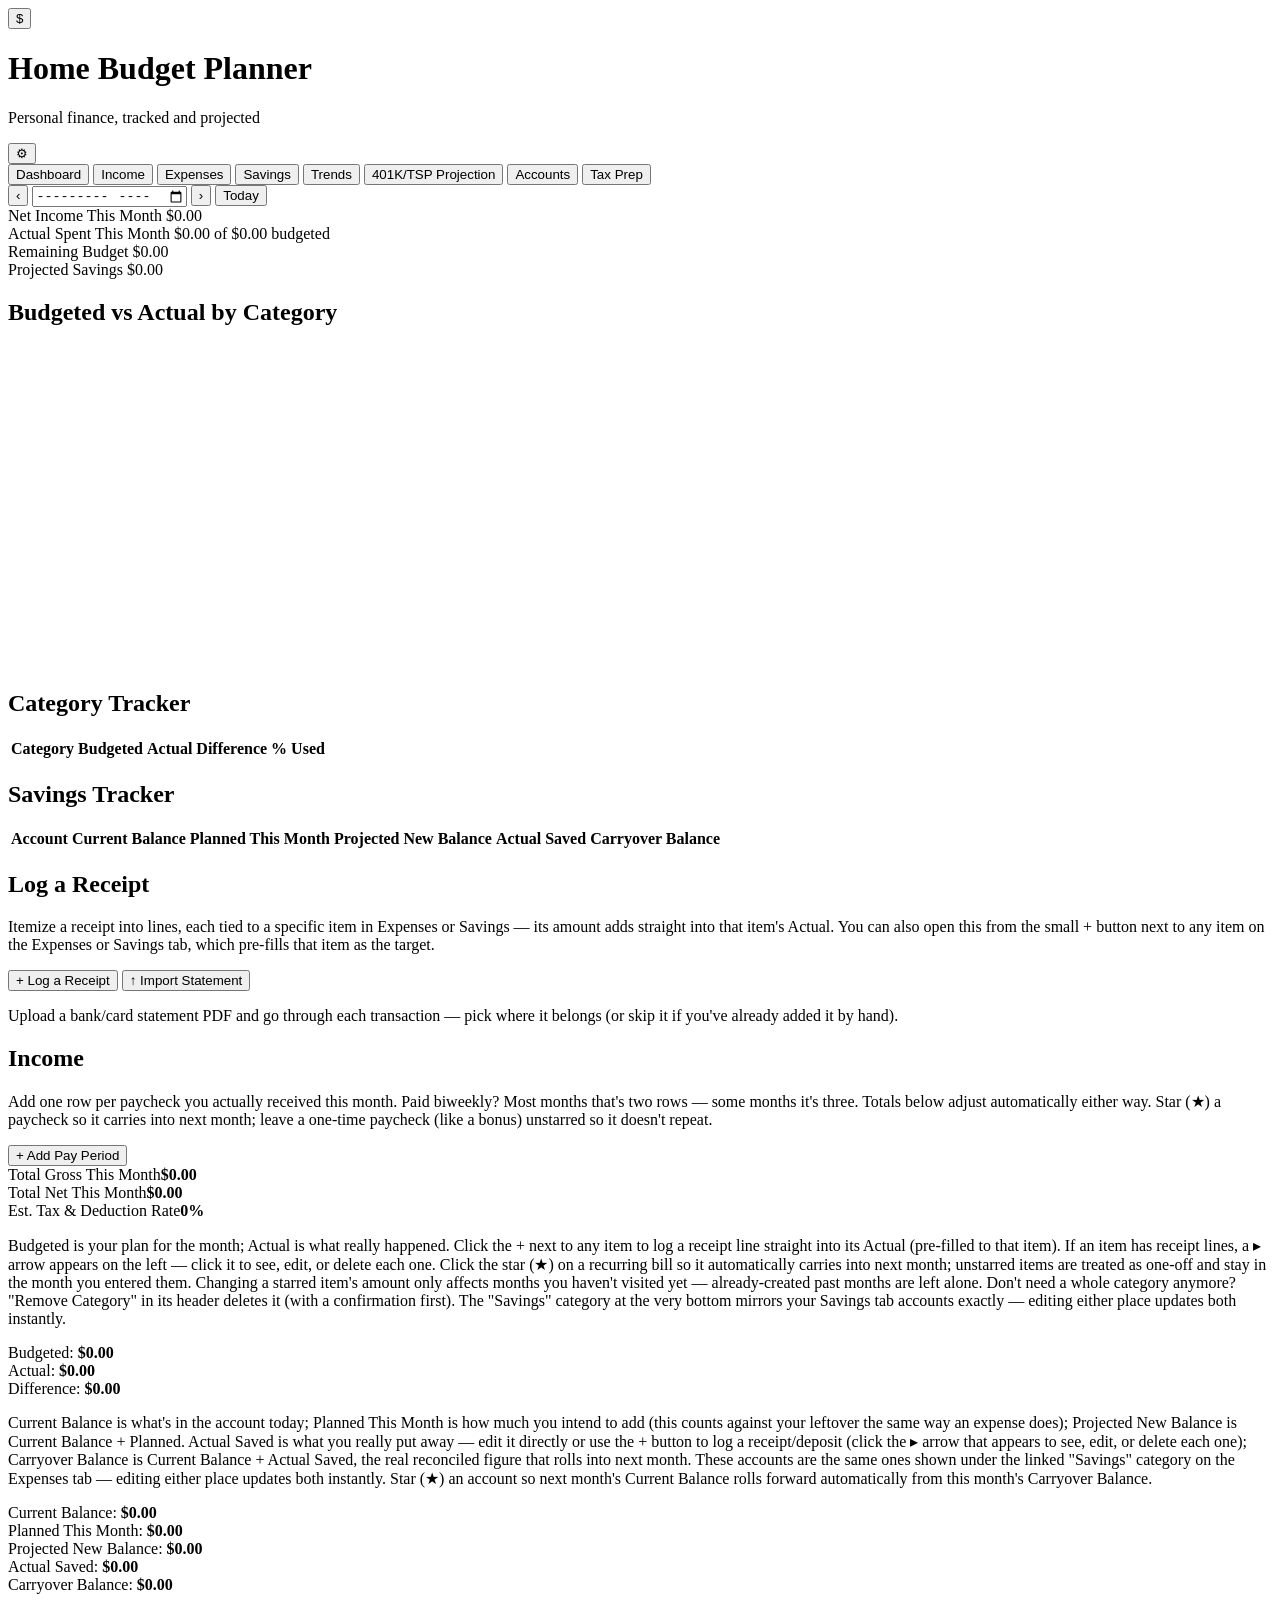
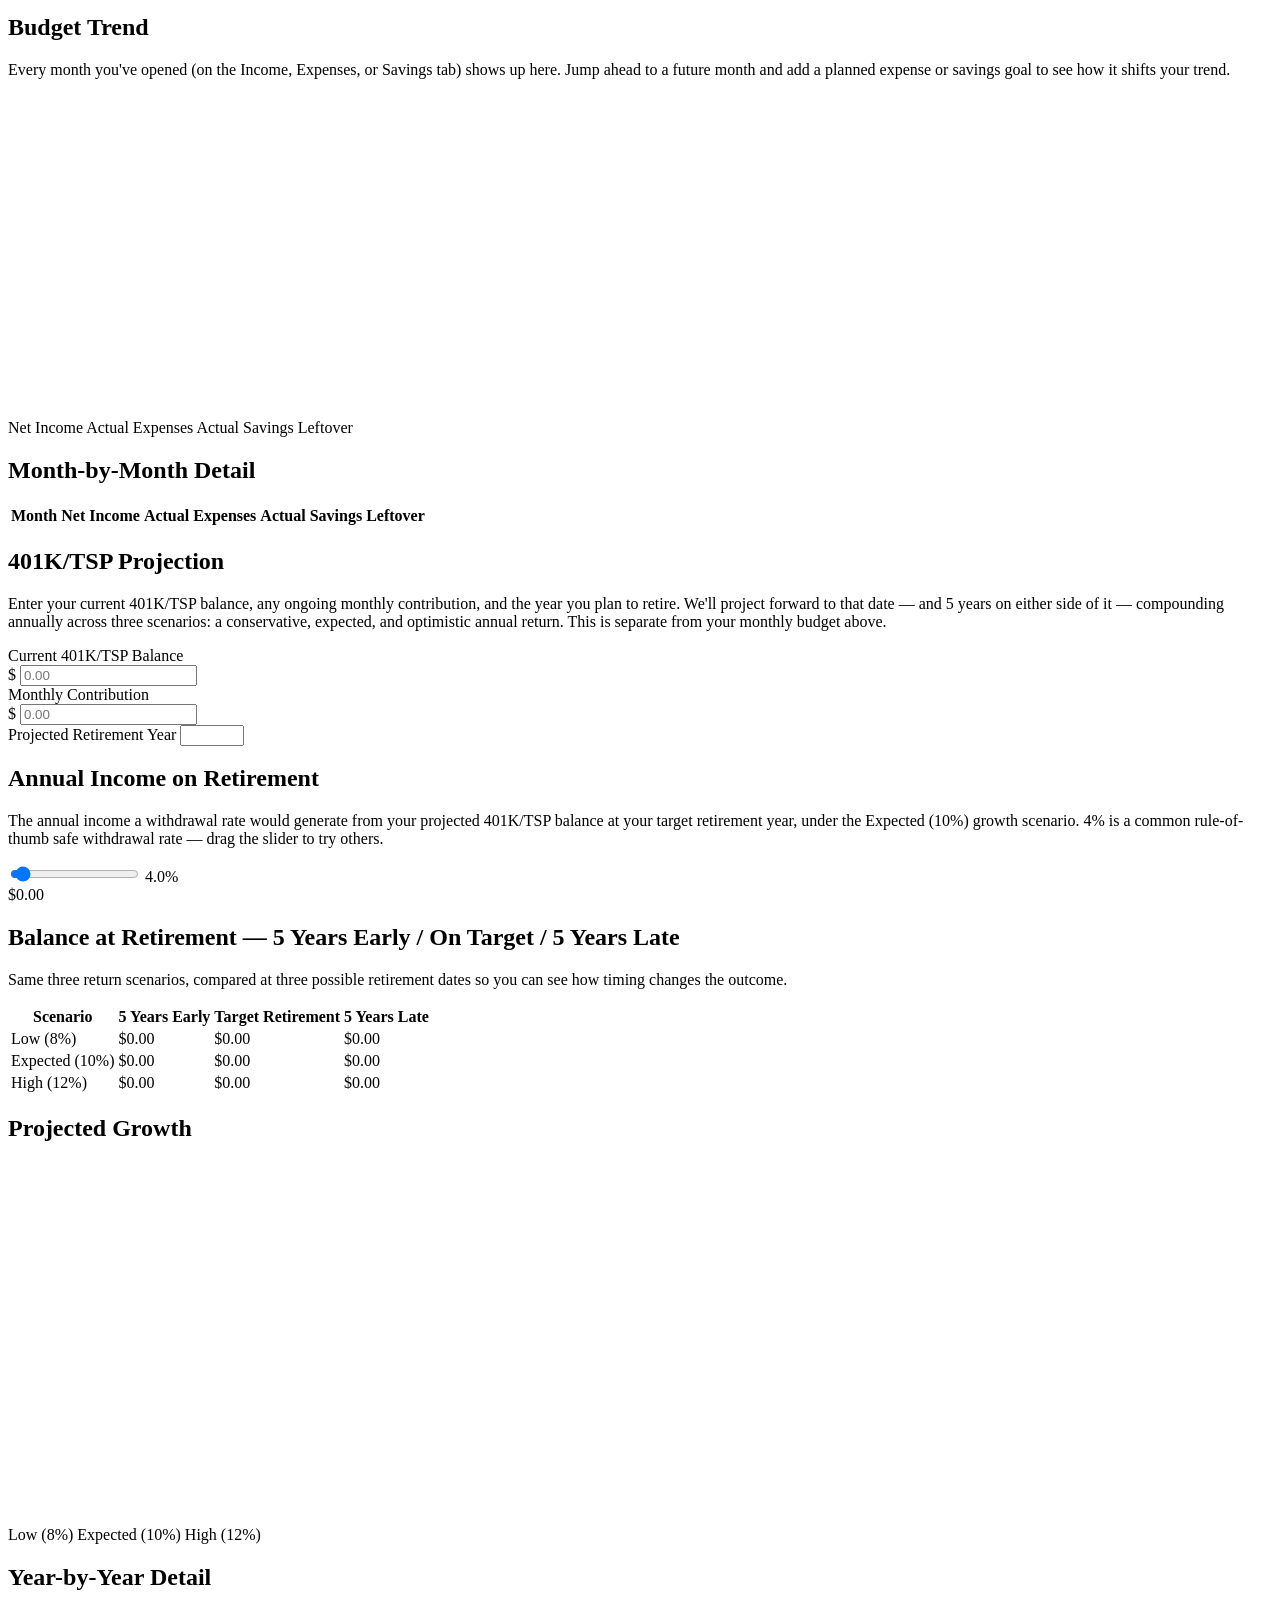
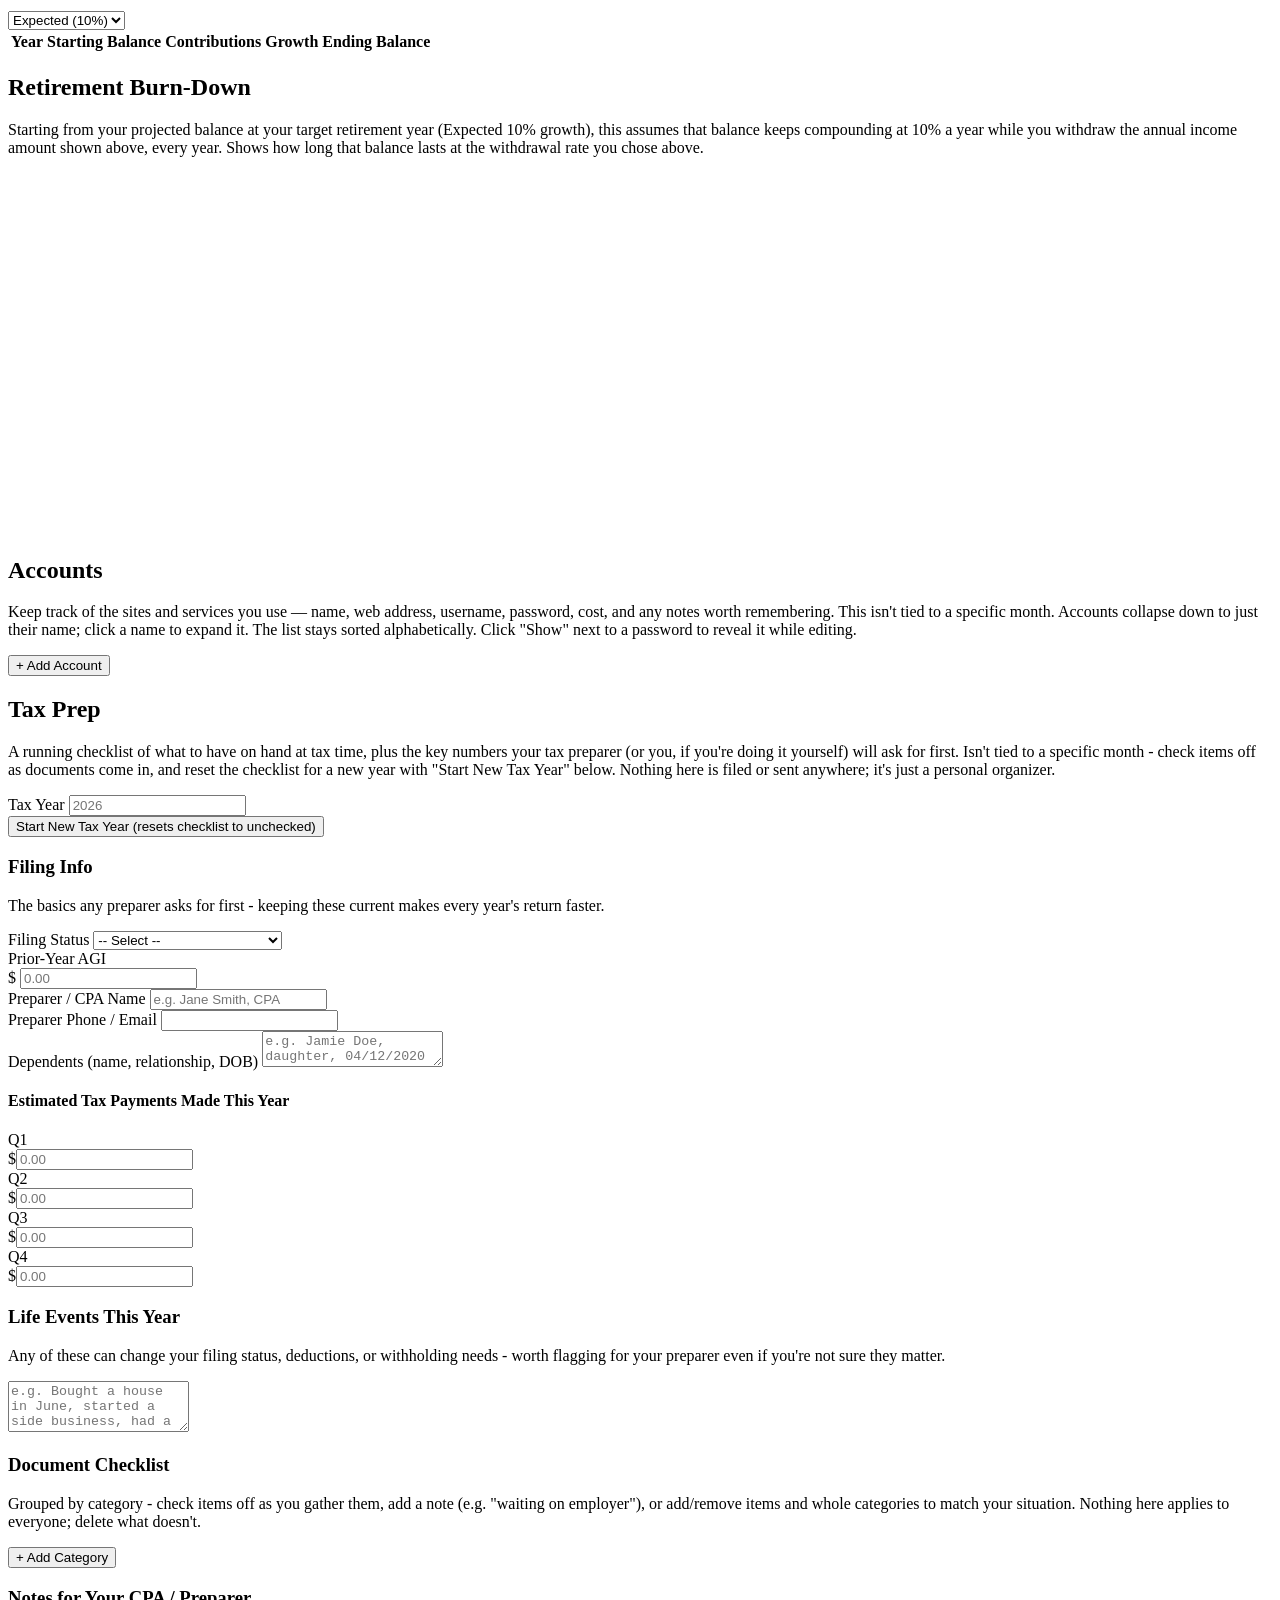
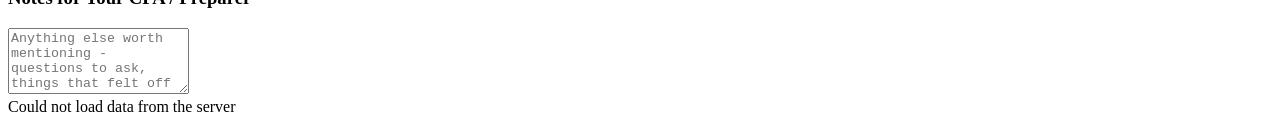
==== static/index.html @ a9ba0d9b "Initial commit" ====
<!DOCTYPE html>
<html lang="en">
<head>
<meta charset="UTF-8">
<meta name="viewport" content="width=device-width, initial-scale=1.0">
<title>Home Budget Planner</title>
<script src="/theme.js"></script>
<link rel="stylesheet" href="/style.css">
<link rel="stylesheet" href="/nav.css">
</head>
<body data-page="budget">

<header class="app-header">
  <div class="header-inner">
    <div class="header-top-row">
      <div class="brand">
        <div class="nav-menu-wrap">
          <button type="button" class="brand-mark" id="nav-menu-trigger" aria-haspopup="true" aria-expanded="false" title="Switch section">$</button>
          <div class="nav-menu" id="nav-menu" hidden></div>
        </div>
        <div>
          <h1>Home Budget Planner</h1>
          <p class="brand-sub">Personal finance, tracked and projected</p>
        </div>
      </div>
      <div class="nav-menu-wrap" id="budget-settings-wrap">
        <button type="button" class="brand-mark settings-gear-btn" id="budget-settings-trigger" aria-haspopup="true" aria-expanded="false" title="Budget settings">&#9881;</button>
        <div class="nav-menu settings-menu" id="budget-settings-menu" hidden>
          <a class="settings-menu-item" id="menu-download-backup-btn" href="/api/data/export" download>
            <span class="nav-item-title">Download Backup</span>
            <span class="nav-item-desc">Save a copy of all your budget data as a file</span>
          </a>
          <button type="button" class="settings-menu-item" id="menu-clear-data-btn">
            <span class="nav-item-title">Clear Data</span>
            <span class="nav-item-desc">Reset numbers for the current month</span>
          </button>
        </div>
      </div>
    </div>
    <nav class="tabs" id="tabs">
      <button class="tab-btn active" data-tab="dashboard">Dashboard</button>
      <button class="tab-btn" data-tab="income">Income</button>
      <button class="tab-btn" data-tab="expenses">Expenses</button>
      <button class="tab-btn" data-tab="savings">Savings</button>
      <button class="tab-btn" data-tab="trends">Trends</button>
      <button class="tab-btn" data-tab="tsp">401K/TSP Projection</button>
      <button class="tab-btn" data-tab="accounts">Accounts</button>
      <button class="tab-btn" data-tab="taxprep">Tax Prep</button>
    </nav>
  </div>
</header>

<main class="app-main">

  <div class="month-bar" id="month-bar">
    <button type="button" id="month-prev" class="month-nav-btn" aria-label="Previous month">&lsaquo;</button>
    <input type="month" id="month-input">
    <button type="button" id="month-next" class="month-nav-btn" aria-label="Next month">&rsaquo;</button>
    <button type="button" id="month-today" class="link-btn">Today</button>
    <span class="month-copy-hint" id="month-copy-hint"></span>
  </div>

  <!-- DASHBOARD -->
  <section class="panel active" id="panel-dashboard">
    <div class="summary-grid">
      <div class="summary-card">
        <span class="summary-label">Net Income This Month</span>
        <span class="summary-value" id="sum-net-income">$0.00</span>
      </div>
      <div class="summary-card">
        <span class="summary-label">Actual Spent This Month</span>
        <span class="summary-value" id="sum-actual-expenses">$0.00</span>
        <span class="summary-subvalue" id="sum-actual-expenses-sub">of $0.00 budgeted</span>
      </div>
      <div class="summary-card" id="sum-remaining-budget-card">
        <span class="summary-label">Remaining Budget</span>
        <span class="summary-value" id="sum-remaining-budget">$0.00</span>
      </div>
      <div class="summary-card" id="sum-leftover-card">
        <span class="summary-label">Projected Savings</span>
        <span class="summary-value" id="sum-leftover">$0.00</span>
      </div>
    </div>

    <div class="dash-grid">
      <div class="card">
        <h2>Budgeted vs Actual by Category</h2>
        <canvas id="chart-breakdown" width="480" height="320"></canvas>
      </div>
      <div class="card">
        <h2>Category Tracker</h2>
        <table class="tracker-table">
          <thead>
            <tr><th>Category</th><th>Budgeted</th><th>Actual</th><th>Difference</th><th>% Used</th></tr>
          </thead>
          <tbody id="dashboard-category-body"></tbody>
        </table>
      </div>
    </div>

    <div class="card">
      <h2>Savings Tracker</h2>
      <table class="tracker-table">
        <thead>
          <tr><th>Account</th><th>Current Balance</th><th>Planned This Month</th><th>Projected New Balance</th><th>Actual Saved</th><th>Carryover Balance</th></tr>
        </thead>
        <tbody id="dashboard-savings-body"></tbody>
      </table>
    </div>

    <div class="card" id="receipt-card">
      <h2>Log a Receipt</h2>
      <p class="card-hint">Itemize a receipt into lines, each tied to a specific item in Expenses or Savings &mdash; its amount adds straight into that item's Actual. You can also open this from the small &#43; button next to any item on the Expenses or Savings tab, which pre-fills that item as the target.</p>
      <div class="inline-actions">
        <button type="button" class="primary-btn" id="receipt-open-btn">+ Log a Receipt</button>
        <button type="button" class="primary-btn secondary-btn" id="statement-import-open-btn">&#8593; Import Statement</button>
      </div>
      <p class="card-hint no-bottom-margin">Upload a bank/card statement PDF and go through each transaction &mdash; pick where it belongs (or skip it if you've already added it by hand).</p>
    </div>
  </section>

  <!-- INCOME -->
  <section class="panel" id="panel-income">
    <div class="card narrow">
      <h2>Income</h2>
      <p class="card-hint">Add one row per paycheck you actually received this month. Paid biweekly? Most months that's two rows &mdash; some months it's three. Totals below adjust automatically either way. Star (&#9733;) a paycheck so it carries into next month; leave a one-time paycheck (like a bonus) unstarred so it doesn't repeat.</p>

      <div id="pay-periods-list"></div>
      <button type="button" id="add-pay-period-btn" class="add-item-btn">+ Add Pay Period</button>

      <div class="income-derived">
        <div><span>Total Gross This Month</span><strong id="derived-gross-total">$0.00</strong></div>
        <div><span>Total Net This Month</span><strong id="derived-net-total">$0.00</strong></div>
        <div><span>Est. Tax &amp; Deduction Rate</span><strong id="derived-deduction-rate">0%</strong></div>
      </div>
    </div>
  </section>

  <!-- EXPENSES -->
  <section class="panel" id="panel-expenses">
    <div class="expenses-toolbar">
      <p class="card-hint">Budgeted is your plan for the month; Actual is what really happened. Click the &#43; next to any item to log a receipt line straight into its Actual (pre-filled to that item). If an item has receipt lines, a &#9656; arrow appears on the left &mdash; click it to see, edit, or delete each one. Click the star (&#9733;) on a recurring bill so it automatically carries into next month; unstarred items are treated as one-off and stay in the month you entered them. Changing a starred item's amount only affects months you haven't visited yet &mdash; already-created past months are left alone. Don't need a whole category anymore? "Remove Category" in its header deletes it (with a confirmation first). The "Savings" category at the very bottom mirrors your Savings tab accounts exactly &mdash; editing either place updates both instantly.</p>
      <div class="expenses-total">
        <div>Budgeted: <strong id="expenses-grand-budgeted">$0.00</strong></div>
        <div>Actual: <strong id="expenses-grand-actual">$0.00</strong></div>
        <div>Difference: <strong id="expenses-grand-diff">$0.00</strong></div>
      </div>
    </div>
    <div id="expense-categories"></div>
  </section>

  <!-- SAVINGS -->
  <section class="panel" id="panel-savings">
    <div class="expenses-toolbar">
      <p class="card-hint">Current Balance is what's in the account today; Planned This Month is how much you intend to add (this counts against your leftover the same way an expense does); Projected New Balance is Current Balance + Planned. Actual Saved is what you really put away &mdash; edit it directly or use the &#43; button to log a receipt/deposit (click the &#9656; arrow that appears to see, edit, or delete each one); Carryover Balance is Current Balance + Actual Saved, the real reconciled figure that rolls into next month. These accounts are the same ones shown under the linked "Savings" category on the Expenses tab &mdash; editing either place updates both instantly. Star (&#9733;) an account so next month's Current Balance rolls forward automatically from this month's Carryover Balance.</p>
      <div class="expenses-total">
        <div>Current Balance: <strong id="savings-grand-current">$0.00</strong></div>
        <div>Planned This Month: <strong id="savings-grand-planned">$0.00</strong></div>
        <div>Projected New Balance: <strong id="savings-grand-projected">$0.00</strong></div>
        <div>Actual Saved: <strong id="savings-grand-actual-saved">$0.00</strong></div>
        <div>Carryover Balance: <strong id="savings-grand-carryover">$0.00</strong></div>
      </div>
    </div>
    <div id="savings-categories"></div>
  </section>

  <!-- TRENDS -->
  <section class="panel" id="panel-trends">
    <div class="card">
      <h2>Budget Trend</h2>
      <p class="card-hint">Every month you've opened (on the Income, Expenses, or Savings tab) shows up here. Jump ahead to a future month and add a planned expense or savings goal to see how it shifts your trend.</p>
      <canvas id="chart-trends" width="900" height="320"></canvas>
      <div class="legend">
        <span class="legend-item"><i class="swatch swatch-mid"></i>Net Income</span>
        <span class="legend-item"><i class="swatch swatch-low"></i>Actual Expenses</span>
        <span class="legend-item"><i class="swatch swatch-savings"></i>Actual Savings</span>
        <span class="legend-item"><i class="swatch swatch-high"></i>Leftover</span>
      </div>
    </div>
    <div class="card">
      <h2>Month-by-Month Detail</h2>
      <table class="tracker-table">
        <thead>
          <tr><th>Month</th><th>Net Income</th><th>Actual Expenses</th><th>Actual Savings</th><th>Leftover</th></tr>
        </thead>
        <tbody id="trends-table-body"></tbody>
      </table>
    </div>
  </section>

  <!-- 401K/TSP -->
  <section class="panel" id="panel-tsp">
    <div class="tsp-top-row">
      <div class="card narrow">
        <h2>401K/TSP Projection</h2>
        <p class="card-hint">Enter your current 401K/TSP balance, any ongoing monthly contribution, and the year you plan to retire. We'll project forward to that date &mdash; and 5 years on either side of it &mdash; compounding annually across three scenarios: a conservative, expected, and optimistic annual return. This is separate from your monthly budget above.</p>

        <div class="form-row">
          <label for="input-tsp-balance">Current 401K/TSP Balance</label>
          <div class="input-prefix">
            <span>$</span>
            <input type="number" id="input-tsp-balance" min="0" step="100" placeholder="0.00">
          </div>
        </div>

        <div class="form-row">
          <label for="input-tsp-contribution">Monthly Contribution</label>
          <div class="input-prefix">
            <span>$</span>
            <input type="number" id="input-tsp-contribution" min="0" step="10" placeholder="0.00">
          </div>
        </div>

        <div class="form-row">
          <label for="input-tsp-retirement-year">Projected Retirement Year</label>
          <input type="number" id="input-tsp-retirement-year" min="1900" max="2200" step="1">
          <p class="field-note" id="tsp-years-away-note"></p>
        </div>
      </div>

      <div class="card narrow tsp-burn-card">
        <h2>Annual Income on Retirement</h2>
        <p class="card-hint">The annual income a withdrawal rate would generate from your projected 401K/TSP balance at your target retirement year, under the Expected (10%) growth scenario. 4% is a common rule-of-thumb safe withdrawal rate &mdash; drag the slider to try others.</p>
        <div class="tsp-slider-row">
          <input type="range" id="input-tsp-withdrawal-rate" min="0" max="100" step="0.5" value="4">
          <span class="tsp-slider-value" id="tsp-withdrawal-rate-display">4.0%</span>
        </div>
        <span class="summary-value tsp-burn-value" id="tsp-burn-value">$0.00</span>
        <p class="field-note" id="tsp-burn-note"></p>
      </div>
    </div>

    <div class="card">
      <h2>Balance at Retirement &mdash; 5 Years Early / On Target / 5 Years Late</h2>
      <p class="card-hint">Same three return scenarios, compared at three possible retirement dates so you can see how timing changes the outcome.</p>
      <table class="tracker-table" id="tsp-milestone-table">
        <thead>
          <tr>
            <th>Scenario</th>
            <th id="tsp-milestone-early-label">5 Years Early</th>
            <th id="tsp-milestone-target-label">Target Retirement</th>
            <th id="tsp-milestone-late-label">5 Years Late</th>
          </tr>
        </thead>
        <tbody>
          <tr>
            <td><span class="milestone-rate-tag scenario-low">Low (8%)</span></td>
            <td id="tsp-milestone-low-early">$0.00</td>
            <td id="tsp-milestone-low-target">$0.00</td>
            <td id="tsp-milestone-low-late">$0.00</td>
          </tr>
          <tr>
            <td><span class="milestone-rate-tag scenario-mid">Expected (10%)</span></td>
            <td id="tsp-milestone-mid-early">$0.00</td>
            <td id="tsp-milestone-mid-target">$0.00</td>
            <td id="tsp-milestone-mid-late">$0.00</td>
          </tr>
          <tr>
            <td><span class="milestone-rate-tag scenario-high">High (12%)</span></td>
            <td id="tsp-milestone-high-early">$0.00</td>
            <td id="tsp-milestone-high-target">$0.00</td>
            <td id="tsp-milestone-high-late">$0.00</td>
          </tr>
        </tbody>
      </table>
    </div>

    <div class="card">
      <h2>Projected Growth</h2>
      <canvas id="chart-tsp" width="900" height="360"></canvas>
      <div class="legend">
        <span class="legend-item"><i class="swatch swatch-low"></i>Low (8%)</span>
        <span class="legend-item"><i class="swatch swatch-mid"></i>Expected (10%)</span>
        <span class="legend-item"><i class="swatch swatch-high"></i>High (12%)</span>
      </div>
    </div>

    <div class="card">
      <div class="tsp-table-header">
        <h2>Year-by-Year Detail</h2>
        <select id="tsp-rate-select">
          <option value="low">Low (8%)</option>
          <option value="mid" selected>Expected (10%)</option>
          <option value="high">High (12%)</option>
        </select>
      </div>
      <table class="tracker-table">
        <thead>
          <tr><th>Year</th><th>Starting Balance</th><th>Contributions</th><th>Growth</th><th>Ending Balance</th></tr>
        </thead>
        <tbody id="tsp-table-body"></tbody>
      </table>
    </div>

    <div class="card">
      <h2>Retirement Burn-Down</h2>
      <p class="card-hint">Starting from your projected balance at your target retirement year (Expected 10% growth), this assumes that balance keeps compounding at 10% a year while you withdraw the annual income amount shown above, every year. Shows how long that balance lasts at the withdrawal rate you chose above.</p>
      <canvas id="chart-tsp-burndown" width="900" height="360"></canvas>
      <p class="field-note" id="tsp-burndown-note"></p>
    </div>
  </section>

  <!-- ACCOUNTS -->
  <section class="panel" id="panel-accounts">
    <div class="card">
      <h2>Accounts</h2>
      <p class="card-hint">Keep track of the sites and services you use &mdash; name, web address, username, password, cost, and any notes worth remembering. This isn't tied to a specific month. Accounts collapse down to just their name; click a name to expand it. The list stays sorted alphabetically. Click "Show" next to a password to reveal it while editing.</p>
      <div id="accounts-list"></div>
      <button type="button" id="add-account-btn" class="add-item-btn">+ Add Account</button>
    </div>
  </section>

  <!-- TAX PREP -->
  <section class="panel" id="panel-taxprep">
    <div class="card">
      <h2>Tax Prep</h2>
      <p class="card-hint">A running checklist of what to have on hand at tax time, plus the key numbers your tax preparer (or you, if you're doing it yourself) will ask for first. Isn't tied to a specific month - check items off as documents come in, and reset the checklist for a new year with "Start New Tax Year" below. Nothing here is filed or sent anywhere; it's just a personal organizer.</p>
      <div class="form-row">
        <label for="taxprep-year">Tax Year</label>
        <input type="number" id="taxprep-year" step="1" placeholder="2026">
      </div>
      <button type="button" id="taxprep-new-year-btn" class="link-btn">Start New Tax Year (resets checklist to unchecked)</button>
    </div>

    <div class="card">
      <h3>Filing Info</h3>
      <p class="card-hint">The basics any preparer asks for first - keeping these current makes every year's return faster.</p>
      <div class="taxprep-key-grid">
        <div class="form-row">
          <label for="taxprep-filing-status">Filing Status</label>
          <select id="taxprep-filing-status">
            <option value="">-- Select --</option>
            <option value="single">Single</option>
            <option value="mfj">Married Filing Jointly</option>
            <option value="mfs">Married Filing Separately</option>
            <option value="hoh">Head of Household</option>
            <option value="qss">Qualifying Surviving Spouse</option>
          </select>
        </div>
        <div class="form-row">
          <label for="taxprep-prior-agi">Prior-Year AGI</label>
          <div class="input-prefix">
            <span>$</span>
            <input type="number" id="taxprep-prior-agi" min="0" step="1" placeholder="0.00">
          </div>
        </div>
        <div class="form-row">
          <label for="taxprep-preparer-name">Preparer / CPA Name</label>
          <input type="text" id="taxprep-preparer-name" placeholder="e.g. Jane Smith, CPA">
        </div>
        <div class="form-row">
          <label for="taxprep-preparer-contact">Preparer Phone / Email</label>
          <input type="text" id="taxprep-preparer-contact" placeholder="">
        </div>
      </div>
      <div class="form-row">
        <label for="taxprep-dependents">Dependents (name, relationship, DOB)</label>
        <textarea id="taxprep-dependents" rows="2" placeholder="e.g. Jamie Doe, daughter, 04/12/2020"></textarea>
      </div>
      <h4 class="taxprep-subheading">Estimated Tax Payments Made This Year</h4>
      <div class="taxprep-quarters-grid">
        <div class="form-row">
          <label for="taxprep-est-q1">Q1</label>
          <div class="input-prefix"><span>$</span><input type="number" id="taxprep-est-q1" min="0" step="1" placeholder="0.00"></div>
        </div>
        <div class="form-row">
          <label for="taxprep-est-q2">Q2</label>
          <div class="input-prefix"><span>$</span><input type="number" id="taxprep-est-q2" min="0" step="1" placeholder="0.00"></div>
        </div>
        <div class="form-row">
          <label for="taxprep-est-q3">Q3</label>
          <div class="input-prefix"><span>$</span><input type="number" id="taxprep-est-q3" min="0" step="1" placeholder="0.00"></div>
        </div>
        <div class="form-row">
          <label for="taxprep-est-q4">Q4</label>
          <div class="input-prefix"><span>$</span><input type="number" id="taxprep-est-q4" min="0" step="1" placeholder="0.00"></div>
        </div>
      </div>
    </div>

    <div class="card">
      <h3>Life Events This Year</h3>
      <p class="card-hint">Any of these can change your filing status, deductions, or withholding needs - worth flagging for your preparer even if you're not sure they matter.</p>
      <textarea id="taxprep-life-events" rows="3" placeholder="e.g. Bought a house in June, started a side business, had a second child in October..."></textarea>
    </div>

    <div class="card">
      <div class="taxprep-checklist-header">
        <h3>Document Checklist</h3>
        <span class="taxprep-progress" id="taxprep-progress"></span>
      </div>
      <p class="card-hint">Grouped by category - check items off as you gather them, add a note (e.g. "waiting on employer"), or add/remove items and whole categories to match your situation. Nothing here applies to everyone; delete what doesn't.</p>
      <div id="taxprep-categories-list"></div>
      <button type="button" id="add-taxprep-category-btn" class="add-item-btn">+ Add Category</button>
    </div>

    <div class="card">
      <h3>Notes for Your CPA / Preparer</h3>
      <textarea id="taxprep-notes" rows="4" placeholder="Anything else worth mentioning - questions to ask, things that felt off on last year's return, etc."></textarea>
    </div>
  </section>

</main>

<div class="modal-overlay" id="receipt-overlay" hidden>
  <div class="modal-card receipt-modal-card" role="dialog" aria-modal="true" aria-labelledby="receipt-modal-title">
    <div class="modal-header">
      <h2 id="receipt-modal-title">Log a Receipt</h2>
      <button type="button" class="modal-close-btn" id="receipt-close-btn" aria-label="Close">&times;</button>
    </div>
    <p class="card-hint">Enter the receipt total for reference, then add a line for each item &mdash; pick the category and the specific budget item it belongs to (or create a new one). Lines add into that item's Actual (or Actual Saved, for Savings items).</p>

    <div class="form-row receipt-total-row">
      <label for="receipt-total-input">Receipt Total (optional)</label>
      <div class="input-prefix">
        <span>$</span>
        <input type="number" id="receipt-total-input" min="0" step="0.01" placeholder="0.00">
      </div>
    </div>

    <div class="receipt-item-form">
      <input type="text" id="receipt-item-name" placeholder="Item description (e.g. Eggs)">
      <select id="receipt-item-category"></select>
      <select id="receipt-item-target"></select>
      <div class="input-prefix">
        <span>$</span>
        <input type="number" id="receipt-item-amount" min="0" step="0.01" placeholder="0.00">
      </div>
      <button type="button" class="add-item-btn" id="receipt-add-item-btn">+ Add Line</button>
    </div>
    <div class="form-row receipt-new-item-row" id="receipt-new-item-row" hidden>
      <label for="receipt-new-item-name">New item name</label>
      <input type="text" id="receipt-new-item-name" placeholder="e.g. Cleaning Supplies">
    </div>

    <div id="receipt-draft-list"></div>

    <div class="receipt-summary-row">
      <span>Itemized total: <strong id="receipt-itemized-total">$0.00</strong></span>
      <span class="field-note" id="receipt-remaining-note"></span>
    </div>

    <div class="stocks-actions">
      <button type="button" class="primary-btn" id="receipt-commit-btn" disabled>Add All to Budget</button>
      <span class="action-status" id="receipt-commit-status"></span>
    </div>
  </div>
</div>

<div class="modal-overlay" id="statement-overlay" hidden>
  <div class="modal-card statement-modal-card" role="dialog" aria-modal="true" aria-labelledby="statement-modal-title">
    <div class="modal-header">
      <h2 id="statement-modal-title">Import Statement</h2>
      <button type="button" class="modal-close-btn" id="statement-close-btn" aria-label="Close">&times;</button>
    </div>

    <!-- Step 1: pick a file -->
    <div id="statement-upload-step">
      <p class="card-hint">Upload a bank or credit card statement PDF (a transaction list export, not a scanned image). Each transaction gets its own line below so you can pick where it belongs, or skip anything you've already added by hand.</p>
      <div class="inline-actions">
        <input type="file" id="statement-file-input" accept="application/pdf,.pdf">
        <button type="button" class="primary-btn" id="statement-parse-btn" disabled>Parse Statement</button>
      </div>
      <p class="action-status" id="statement-parse-status"></p>
    </div>

    <!-- Step 2: review each transaction -->
    <div id="statement-review-step" hidden>
      <p class="card-hint" id="statement-summary-line"></p>
      <div class="stocks-actions">
        <button type="button" class="link-btn" id="statement-select-all-btn">Select all</button>
        <button type="button" class="link-btn" id="statement-deselect-all-btn">Deselect all</button>
      </div>
      <div id="statement-rows"></div>
      <div class="stocks-actions">
        <button type="button" class="primary-btn" id="statement-commit-btn">Import Selected</button>
        <button type="button" class="link-btn" id="statement-start-over-btn">Start over with a different file</button>
        <span class="action-status" id="statement-commit-status"></span>
      </div>
    </div>
  </div>
</div>

<div class="modal-overlay" id="clear-data-overlay" hidden>
  <div class="modal-card" role="dialog" aria-modal="true" aria-labelledby="clear-data-title">
    <div class="modal-header">
      <h2 id="clear-data-title">Clear Data</h2>
      <button type="button" class="modal-close-btn" id="clear-data-close-btn" aria-label="Close">&times;</button>
    </div>
    <p class="card-hint">Resets numbers for <strong id="clear-data-month-label"></strong> only - other months are untouched. Your categories, items, and pay periods stay exactly as they are; this just zeroes out the amounts (and clears any receipt lines) in whichever of these you check. This can't be undone.</p>

    <div class="checkbox-option-list">
      <label class="checkbox-option-row">
        <input type="checkbox" id="clear-data-income">
        <span>Income <span class="field-note">(pay period gross/net &rarr; $0)</span></span>
      </label>
      <label class="checkbox-option-row">
        <input type="checkbox" id="clear-data-expenses">
        <span>Expenses <span class="field-note">(budgeted/actual &rarr; $0, receipt lines cleared)</span></span>
      </label>
      <label class="checkbox-option-row">
        <input type="checkbox" id="clear-data-savings">
        <span>Savings <span class="field-note">(balances/planned/actual saved &rarr; $0, receipt lines cleared)</span></span>
      </label>
    </div>

    <div class="stocks-actions">
      <button type="button" class="primary-btn danger-btn" id="clear-data-confirm-btn" disabled>Clear</button>
      <span class="action-status" id="clear-data-status"></span>
    </div>
  </div>
</div>

<footer class="app-footer">
  <span id="save-status">All changes saved</span>
</footer>

<script src="/nav.js"></script>
<script src="app.js"></script>
</body>
</html>
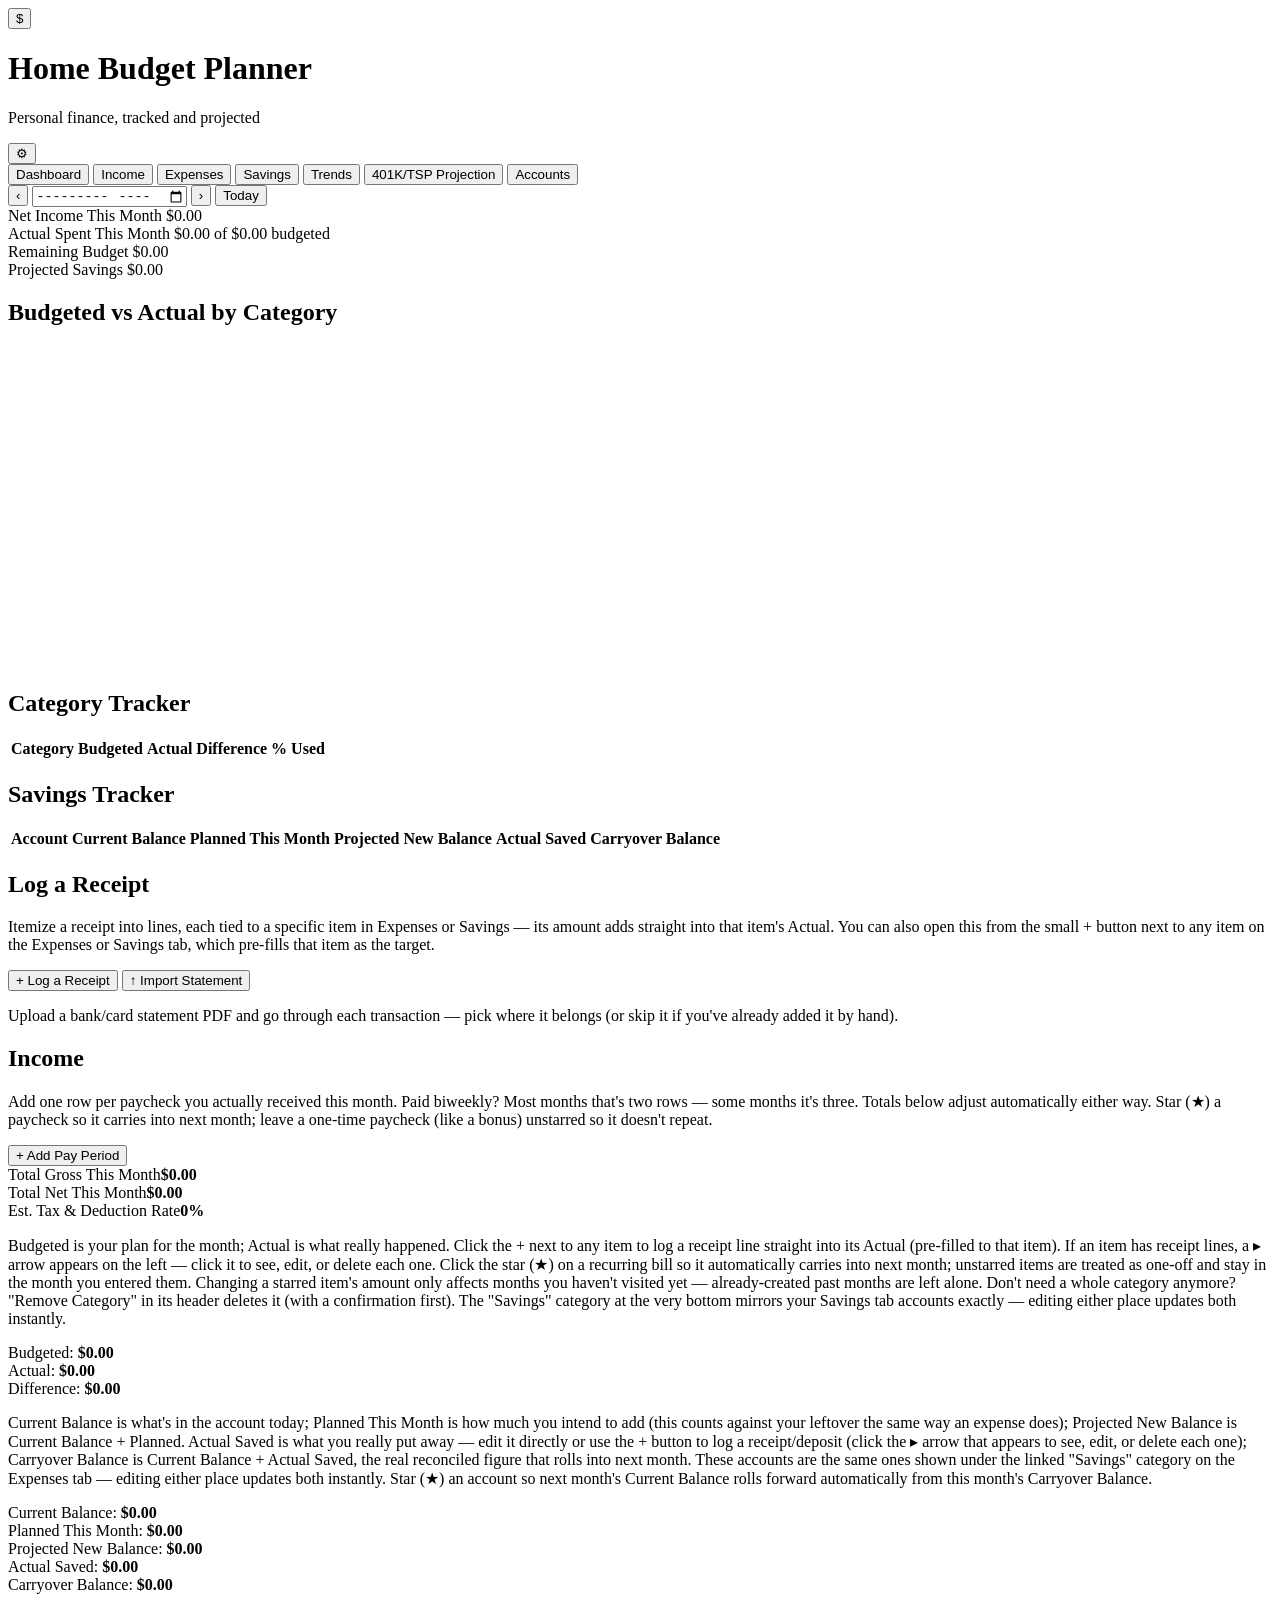
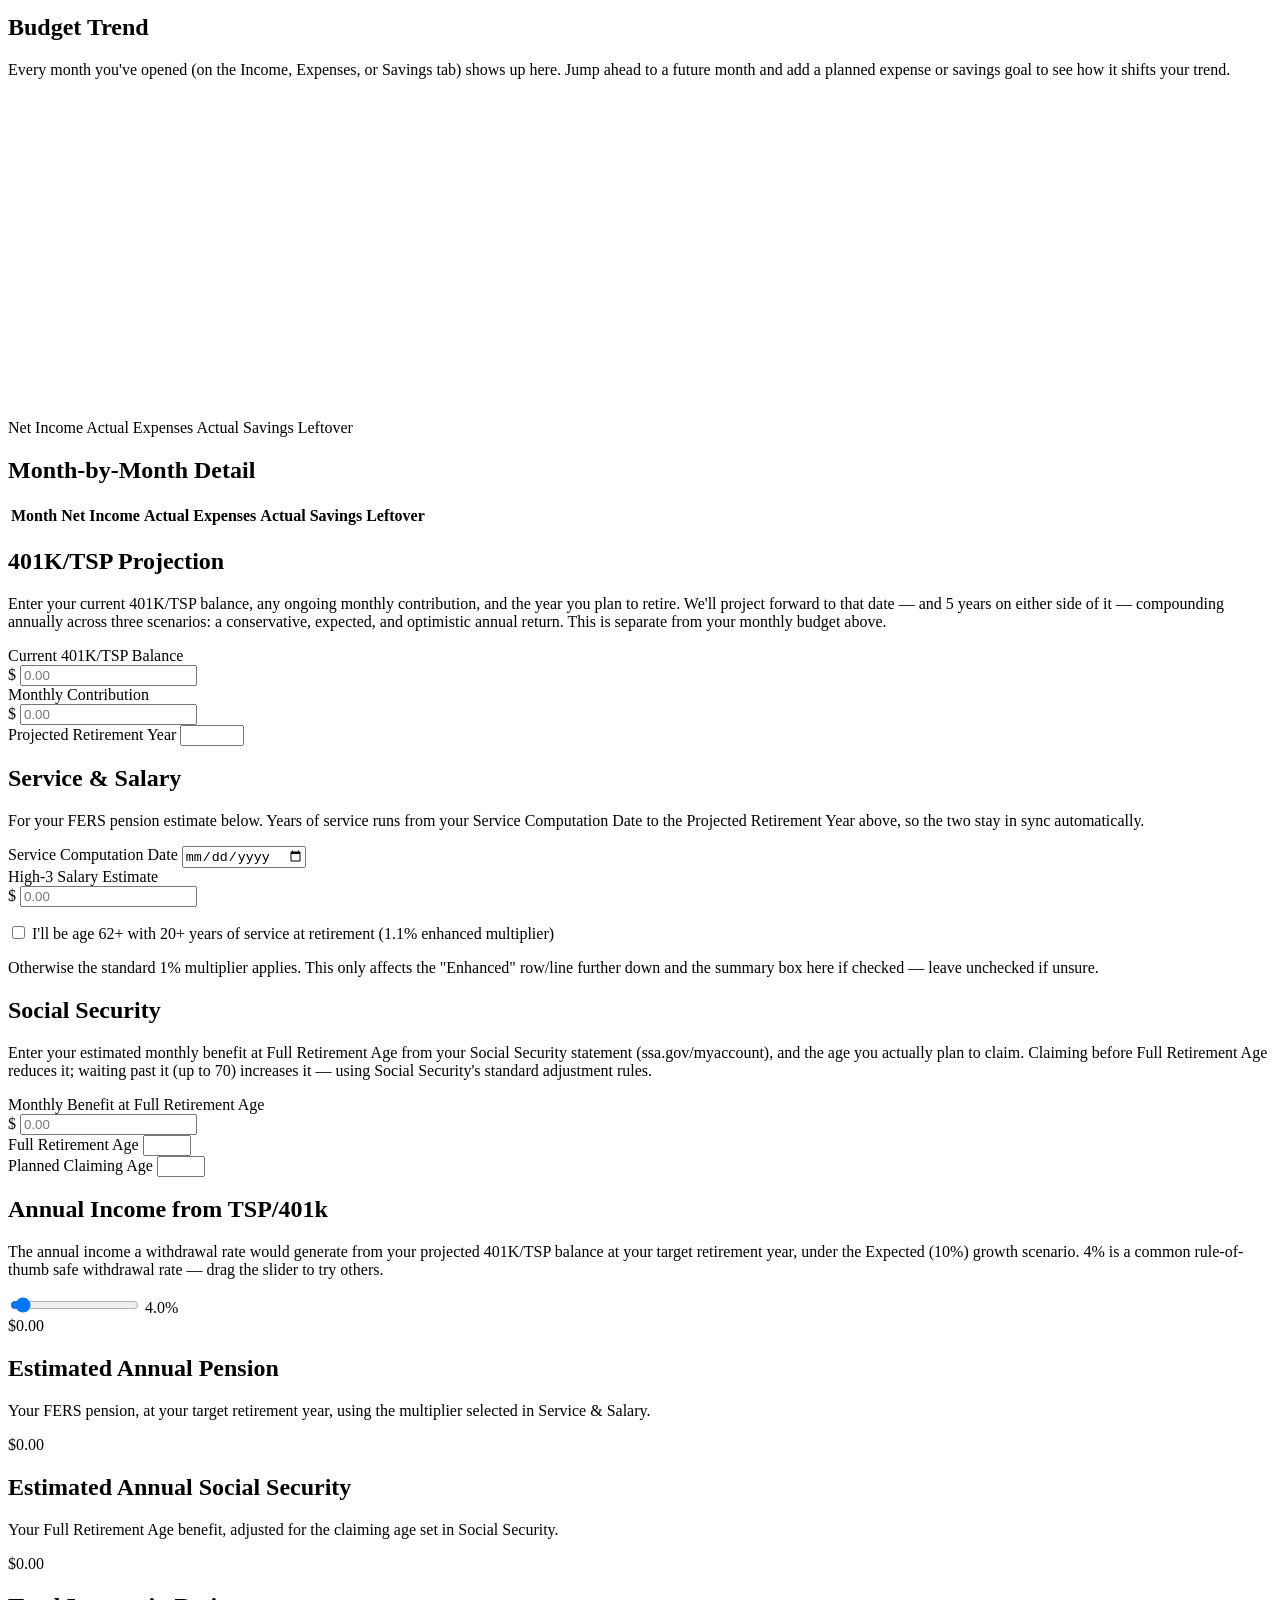
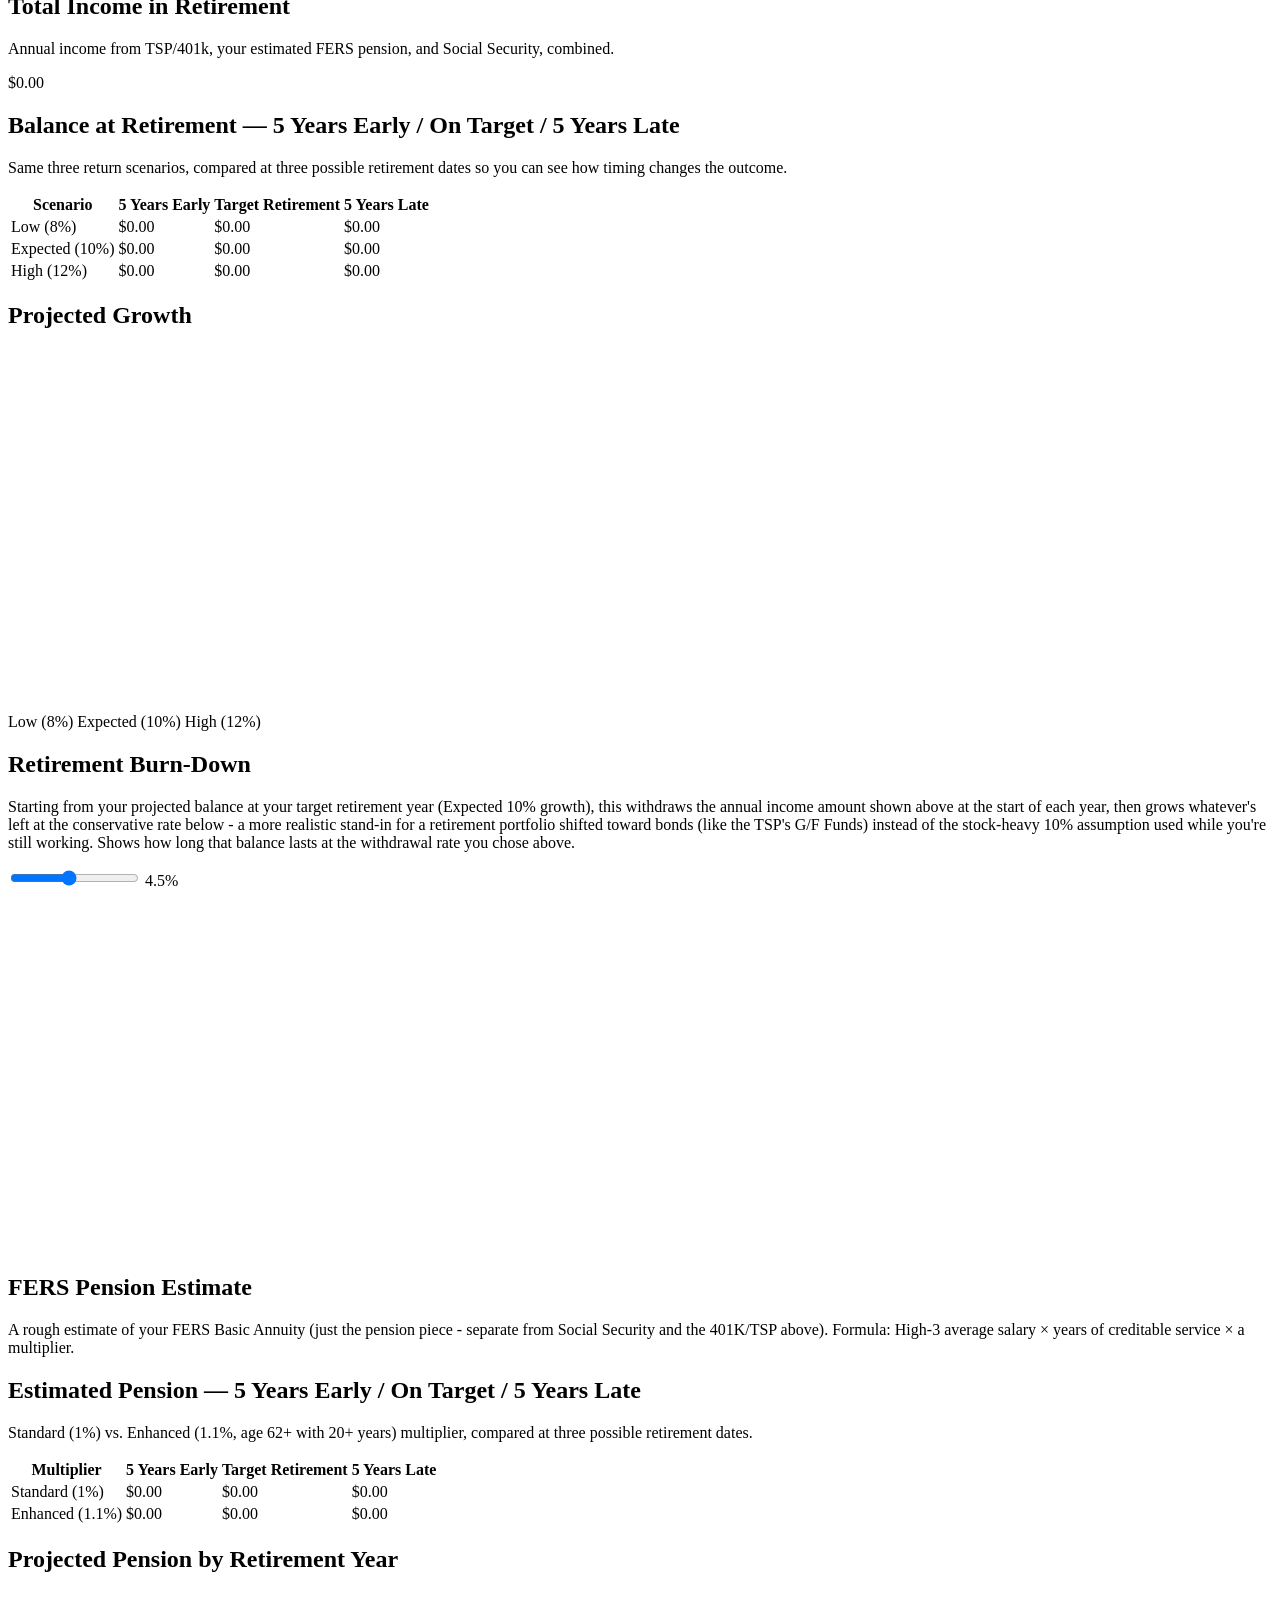
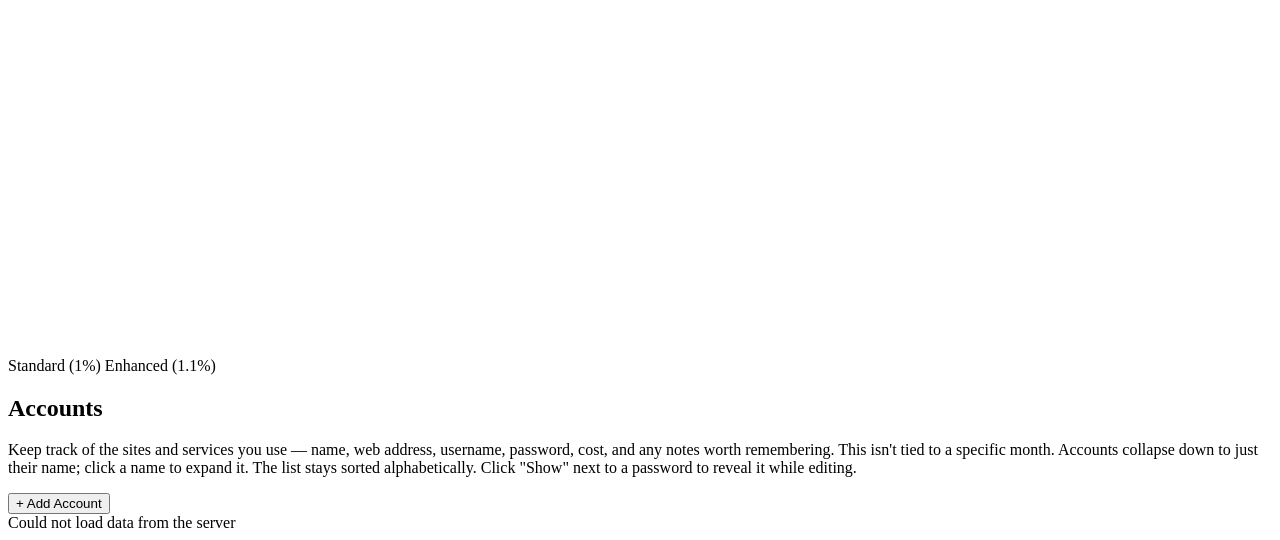
==== commit 9d3dd866: "Sync homebudget site from local copy Adds the Home/Car Maintenance section and the Sync to GitHub sc" ====
--- a/static/index.html
+++ b/static/index.html
@@ -45,7 +45,6 @@
       <button class="tab-btn" data-tab="trends">Trends</button>
       <button class="tab-btn" data-tab="tsp">401K/TSP Projection</button>
       <button class="tab-btn" data-tab="accounts">Accounts</button>
-      <button class="tab-btn" data-tab="taxprep">Tax Prep</button>
     </nav>
   </div>
 </header>
@@ -191,42 +190,111 @@
   <!-- 401K/TSP -->
   <section class="panel" id="panel-tsp">
     <div class="tsp-top-row">
-      <div class="card narrow">
-        <h2>401K/TSP Projection</h2>
-        <p class="card-hint">Enter your current 401K/TSP balance, any ongoing monthly contribution, and the year you plan to retire. We'll project forward to that date &mdash; and 5 years on either side of it &mdash; compounding annually across three scenarios: a conservative, expected, and optimistic annual return. This is separate from your monthly budget above.</p>
-
-        <div class="form-row">
-          <label for="input-tsp-balance">Current 401K/TSP Balance</label>
-          <div class="input-prefix">
-            <span>$</span>
-            <input type="number" id="input-tsp-balance" min="0" step="100" placeholder="0.00">
-          </div>
-        </div>
-
-        <div class="form-row">
-          <label for="input-tsp-contribution">Monthly Contribution</label>
-          <div class="input-prefix">
-            <span>$</span>
-            <input type="number" id="input-tsp-contribution" min="0" step="10" placeholder="0.00">
-          </div>
-        </div>
-
-        <div class="form-row">
-          <label for="input-tsp-retirement-year">Projected Retirement Year</label>
-          <input type="number" id="input-tsp-retirement-year" min="1900" max="2200" step="1">
-          <p class="field-note" id="tsp-years-away-note"></p>
-        </div>
-      </div>
-
-      <div class="card narrow tsp-burn-card">
-        <h2>Annual Income on Retirement</h2>
-        <p class="card-hint">The annual income a withdrawal rate would generate from your projected 401K/TSP balance at your target retirement year, under the Expected (10%) growth scenario. 4% is a common rule-of-thumb safe withdrawal rate &mdash; drag the slider to try others.</p>
-        <div class="tsp-slider-row">
-          <input type="range" id="input-tsp-withdrawal-rate" min="0" max="100" step="0.5" value="4">
-          <span class="tsp-slider-value" id="tsp-withdrawal-rate-display">4.0%</span>
-        </div>
-        <span class="summary-value tsp-burn-value" id="tsp-burn-value">$0.00</span>
-        <p class="field-note" id="tsp-burn-note"></p>
+      <div class="tsp-top-col">
+        <div class="card narrow">
+          <h2>401K/TSP Projection</h2>
+          <p class="card-hint">Enter your current 401K/TSP balance, any ongoing monthly contribution, and the year you plan to retire. We'll project forward to that date &mdash; and 5 years on either side of it &mdash; compounding annually across three scenarios: a conservative, expected, and optimistic annual return. This is separate from your monthly budget above.</p>
+
+          <div class="form-row">
+            <label for="input-tsp-balance">Current 401K/TSP Balance</label>
+            <div class="input-prefix">
+              <span>$</span>
+              <input type="number" id="input-tsp-balance" min="0" step="100" placeholder="0.00">
+            </div>
+          </div>
+
+          <div class="form-row">
+            <label for="input-tsp-contribution">Monthly Contribution</label>
+            <div class="input-prefix">
+              <span>$</span>
+              <input type="number" id="input-tsp-contribution" min="0" step="10" placeholder="0.00">
+            </div>
+          </div>
+
+          <div class="form-row">
+            <label for="input-tsp-retirement-year">Projected Retirement Year</label>
+            <input type="number" id="input-tsp-retirement-year" min="1900" max="2200" step="1">
+            <p class="field-note" id="tsp-years-away-note"></p>
+          </div>
+        </div>
+
+        <div class="card narrow">
+          <h2>Service &amp; Salary</h2>
+          <p class="card-hint">For your FERS pension estimate below. Years of service runs from your Service Computation Date to the Projected Retirement Year above, so the two stay in sync automatically.</p>
+          <div class="form-row">
+            <label for="input-fers-scd">Service Computation Date</label>
+            <input type="date" id="input-fers-scd">
+          </div>
+
+          <div class="form-row">
+            <label for="input-fers-high3">High-3 Salary Estimate</label>
+            <div class="input-prefix">
+              <span>$</span>
+              <input type="number" id="input-fers-high3" min="0" step="500" placeholder="0.00">
+            </div>
+            <p class="field-note" id="fers-years-service-note"></p>
+          </div>
+
+          <label class="checkbox-option-row">
+            <input type="checkbox" id="input-fers-enhanced-eligible">
+            <span>I'll be age 62+ with 20+ years of service at retirement (1.1% enhanced multiplier)</span>
+          </label>
+          <p class="field-note">Otherwise the standard 1% multiplier applies. This only affects the "Enhanced" row/line further down and the summary box here if checked &mdash; leave unchecked if unsure.</p>
+        </div>
+
+        <div class="card narrow">
+          <h2>Social Security</h2>
+          <p class="card-hint">Enter your estimated monthly benefit at Full Retirement Age from your Social Security statement (ssa.gov/myaccount), and the age you actually plan to claim. Claiming before Full Retirement Age reduces it; waiting past it (up to 70) increases it &mdash; using Social Security's standard adjustment rules.</p>
+          <div class="form-row">
+            <label for="input-ss-monthly-fra">Monthly Benefit at Full Retirement Age</label>
+            <div class="input-prefix">
+              <span>$</span>
+              <input type="number" id="input-ss-monthly-fra" min="0" step="10" placeholder="0.00">
+            </div>
+          </div>
+          <div class="form-row">
+            <label for="input-ss-fra">Full Retirement Age</label>
+            <input type="number" id="input-ss-fra" min="65" max="67" step="1">
+          </div>
+          <div class="form-row">
+            <label for="input-ss-claim-age">Planned Claiming Age</label>
+            <input type="number" id="input-ss-claim-age" min="62" max="70" step="1">
+          </div>
+        </div>
+      </div>
+
+      <div class="tsp-top-col">
+        <div class="card narrow tsp-burn-card">
+          <h2>Annual Income from TSP/401k</h2>
+          <p class="card-hint">The annual income a withdrawal rate would generate from your projected 401K/TSP balance at your target retirement year, under the Expected (10%) growth scenario. 4% is a common rule-of-thumb safe withdrawal rate &mdash; drag the slider to try others.</p>
+          <div class="tsp-slider-row">
+            <input type="range" id="input-tsp-withdrawal-rate" min="0" max="100" step="0.5" value="4">
+            <span class="tsp-slider-value" id="tsp-withdrawal-rate-display">4.0%</span>
+          </div>
+          <span class="summary-value tsp-burn-value" id="tsp-burn-value">$0.00</span>
+          <p class="field-note" id="tsp-burn-note"></p>
+        </div>
+
+        <div class="card narrow tsp-burn-card">
+          <h2>Estimated Annual Pension</h2>
+          <p class="card-hint">Your FERS pension, at your target retirement year, using the multiplier selected in Service &amp; Salary.</p>
+          <span class="summary-value tsp-burn-value" id="fers-pension-value">$0.00</span>
+          <p class="field-note" id="fers-pension-note"></p>
+        </div>
+
+        <div class="card narrow tsp-burn-card">
+          <h2>Estimated Annual Social Security</h2>
+          <p class="card-hint">Your Full Retirement Age benefit, adjusted for the claiming age set in Social Security.</p>
+          <span class="summary-value tsp-burn-value" id="ss-annual-value">$0.00</span>
+          <p class="field-note" id="ss-annual-note"></p>
+        </div>
+
+        <div class="card narrow tsp-burn-card">
+          <h2>Total Income in Retirement</h2>
+          <p class="card-hint">Annual income from TSP/401k, your estimated FERS pension, and Social Security, combined.</p>
+          <span class="summary-value tsp-burn-value" id="total-retirement-income-value">$0.00</span>
+          <p class="field-note" id="total-retirement-income-note"></p>
+        </div>
       </div>
     </div>
 
@@ -276,27 +344,57 @@
     </div>
 
     <div class="card">
-      <div class="tsp-table-header">
-        <h2>Year-by-Year Detail</h2>
-        <select id="tsp-rate-select">
-          <option value="low">Low (8%)</option>
-          <option value="mid" selected>Expected (10%)</option>
-          <option value="high">High (12%)</option>
-        </select>
-      </div>
-      <table class="tracker-table">
-        <thead>
-          <tr><th>Year</th><th>Starting Balance</th><th>Contributions</th><th>Growth</th><th>Ending Balance</th></tr>
-        </thead>
-        <tbody id="tsp-table-body"></tbody>
-      </table>
-    </div>
-
-    <div class="card">
       <h2>Retirement Burn-Down</h2>
-      <p class="card-hint">Starting from your projected balance at your target retirement year (Expected 10% growth), this assumes that balance keeps compounding at 10% a year while you withdraw the annual income amount shown above, every year. Shows how long that balance lasts at the withdrawal rate you chose above.</p>
+      <p class="card-hint">Starting from your projected balance at your target retirement year (Expected 10% growth), this withdraws the annual income amount shown above at the start of each year, then grows whatever's left at the conservative rate below - a more realistic stand-in for a retirement portfolio shifted toward bonds (like the TSP's G/F Funds) instead of the stock-heavy 10% assumption used while you're still working. Shows how long that balance lasts at the withdrawal rate you chose above.</p>
+      <div class="tsp-slider-row">
+        <input type="range" id="input-tsp-retirement-growth-rate" min="0" max="10" step="0.5" value="4.5">
+        <span class="tsp-slider-value" id="tsp-retirement-growth-rate-display">4.5%</span>
+      </div>
       <canvas id="chart-tsp-burndown" width="900" height="360"></canvas>
       <p class="field-note" id="tsp-burndown-note"></p>
+    </div>
+
+    <div class="card">
+      <h2>FERS Pension Estimate</h2>
+      <p class="card-hint">A rough estimate of your FERS Basic Annuity (just the pension piece - separate from Social Security and the 401K/TSP above). Formula: High-3 average salary &times; years of creditable service &times; a multiplier.</p>
+    </div>
+
+    <div class="card">
+      <h2>Estimated Pension &mdash; 5 Years Early / On Target / 5 Years Late</h2>
+      <p class="card-hint">Standard (1%) vs. Enhanced (1.1%, age 62+ with 20+ years) multiplier, compared at three possible retirement dates.</p>
+      <table class="tracker-table" id="fers-milestone-table">
+        <thead>
+          <tr>
+            <th>Multiplier</th>
+            <th id="fers-milestone-early-label">5 Years Early</th>
+            <th id="fers-milestone-target-label">Target Retirement</th>
+            <th id="fers-milestone-late-label">5 Years Late</th>
+          </tr>
+        </thead>
+        <tbody>
+          <tr>
+            <td><span class="milestone-rate-tag scenario-low">Standard (1%)</span></td>
+            <td id="fers-milestone-standard-early">$0.00</td>
+            <td id="fers-milestone-standard-target">$0.00</td>
+            <td id="fers-milestone-standard-late">$0.00</td>
+          </tr>
+          <tr>
+            <td><span class="milestone-rate-tag scenario-high">Enhanced (1.1%)</span></td>
+            <td id="fers-milestone-enhanced-early">$0.00</td>
+            <td id="fers-milestone-enhanced-target">$0.00</td>
+            <td id="fers-milestone-enhanced-late">$0.00</td>
+          </tr>
+        </tbody>
+      </table>
+    </div>
+
+    <div class="card">
+      <h2>Projected Pension by Retirement Year</h2>
+      <canvas id="chart-fers" width="900" height="360"></canvas>
+      <div class="legend">
+        <span class="legend-item"><i class="swatch swatch-low"></i>Standard (1%)</span>
+        <span class="legend-item"><i class="swatch swatch-high"></i>Enhanced (1.1%)</span>
+      </div>
     </div>
   </section>
 
@@ -307,96 +405,6 @@
       <p class="card-hint">Keep track of the sites and services you use &mdash; name, web address, username, password, cost, and any notes worth remembering. This isn't tied to a specific month. Accounts collapse down to just their name; click a name to expand it. The list stays sorted alphabetically. Click "Show" next to a password to reveal it while editing.</p>
       <div id="accounts-list"></div>
       <button type="button" id="add-account-btn" class="add-item-btn">+ Add Account</button>
-    </div>
-  </section>
-
-  <!-- TAX PREP -->
-  <section class="panel" id="panel-taxprep">
-    <div class="card">
-      <h2>Tax Prep</h2>
-      <p class="card-hint">A running checklist of what to have on hand at tax time, plus the key numbers your tax preparer (or you, if you're doing it yourself) will ask for first. Isn't tied to a specific month - check items off as documents come in, and reset the checklist for a new year with "Start New Tax Year" below. Nothing here is filed or sent anywhere; it's just a personal organizer.</p>
-      <div class="form-row">
-        <label for="taxprep-year">Tax Year</label>
-        <input type="number" id="taxprep-year" step="1" placeholder="2026">
-      </div>
-      <button type="button" id="taxprep-new-year-btn" class="link-btn">Start New Tax Year (resets checklist to unchecked)</button>
-    </div>
-
-    <div class="card">
-      <h3>Filing Info</h3>
-      <p class="card-hint">The basics any preparer asks for first - keeping these current makes every year's return faster.</p>
-      <div class="taxprep-key-grid">
-        <div class="form-row">
-          <label for="taxprep-filing-status">Filing Status</label>
-          <select id="taxprep-filing-status">
-            <option value="">-- Select --</option>
-            <option value="single">Single</option>
-            <option value="mfj">Married Filing Jointly</option>
-            <option value="mfs">Married Filing Separately</option>
-            <option value="hoh">Head of Household</option>
-            <option value="qss">Qualifying Surviving Spouse</option>
-          </select>
-        </div>
-        <div class="form-row">
-          <label for="taxprep-prior-agi">Prior-Year AGI</label>
-          <div class="input-prefix">
-            <span>$</span>
-            <input type="number" id="taxprep-prior-agi" min="0" step="1" placeholder="0.00">
-          </div>
-        </div>
-        <div class="form-row">
-          <label for="taxprep-preparer-name">Preparer / CPA Name</label>
-          <input type="text" id="taxprep-preparer-name" placeholder="e.g. Jane Smith, CPA">
-        </div>
-        <div class="form-row">
-          <label for="taxprep-preparer-contact">Preparer Phone / Email</label>
-          <input type="text" id="taxprep-preparer-contact" placeholder="">
-        </div>
-      </div>
-      <div class="form-row">
-        <label for="taxprep-dependents">Dependents (name, relationship, DOB)</label>
-        <textarea id="taxprep-dependents" rows="2" placeholder="e.g. Jamie Doe, daughter, 04/12/2020"></textarea>
-      </div>
-      <h4 class="taxprep-subheading">Estimated Tax Payments Made This Year</h4>
-      <div class="taxprep-quarters-grid">
-        <div class="form-row">
-          <label for="taxprep-est-q1">Q1</label>
-          <div class="input-prefix"><span>$</span><input type="number" id="taxprep-est-q1" min="0" step="1" placeholder="0.00"></div>
-        </div>
-        <div class="form-row">
-          <label for="taxprep-est-q2">Q2</label>
-          <div class="input-prefix"><span>$</span><input type="number" id="taxprep-est-q2" min="0" step="1" placeholder="0.00"></div>
-        </div>
-        <div class="form-row">
-          <label for="taxprep-est-q3">Q3</label>
-          <div class="input-prefix"><span>$</span><input type="number" id="taxprep-est-q3" min="0" step="1" placeholder="0.00"></div>
-        </div>
-        <div class="form-row">
-          <label for="taxprep-est-q4">Q4</label>
-          <div class="input-prefix"><span>$</span><input type="number" id="taxprep-est-q4" min="0" step="1" placeholder="0.00"></div>
-        </div>
-      </div>
-    </div>
-
-    <div class="card">
-      <h3>Life Events This Year</h3>
-      <p class="card-hint">Any of these can change your filing status, deductions, or withholding needs - worth flagging for your preparer even if you're not sure they matter.</p>
-      <textarea id="taxprep-life-events" rows="3" placeholder="e.g. Bought a house in June, started a side business, had a second child in October..."></textarea>
-    </div>
-
-    <div class="card">
-      <div class="taxprep-checklist-header">
-        <h3>Document Checklist</h3>
-        <span class="taxprep-progress" id="taxprep-progress"></span>
-      </div>
-      <p class="card-hint">Grouped by category - check items off as you gather them, add a note (e.g. "waiting on employer"), or add/remove items and whole categories to match your situation. Nothing here applies to everyone; delete what doesn't.</p>
-      <div id="taxprep-categories-list"></div>
-      <button type="button" id="add-taxprep-category-btn" class="add-item-btn">+ Add Category</button>
-    </div>
-
-    <div class="card">
-      <h3>Notes for Your CPA / Preparer</h3>
-      <textarea id="taxprep-notes" rows="4" placeholder="Anything else worth mentioning - questions to ask, things that felt off on last year's return, etc."></textarea>
     </div>
   </section>
 
